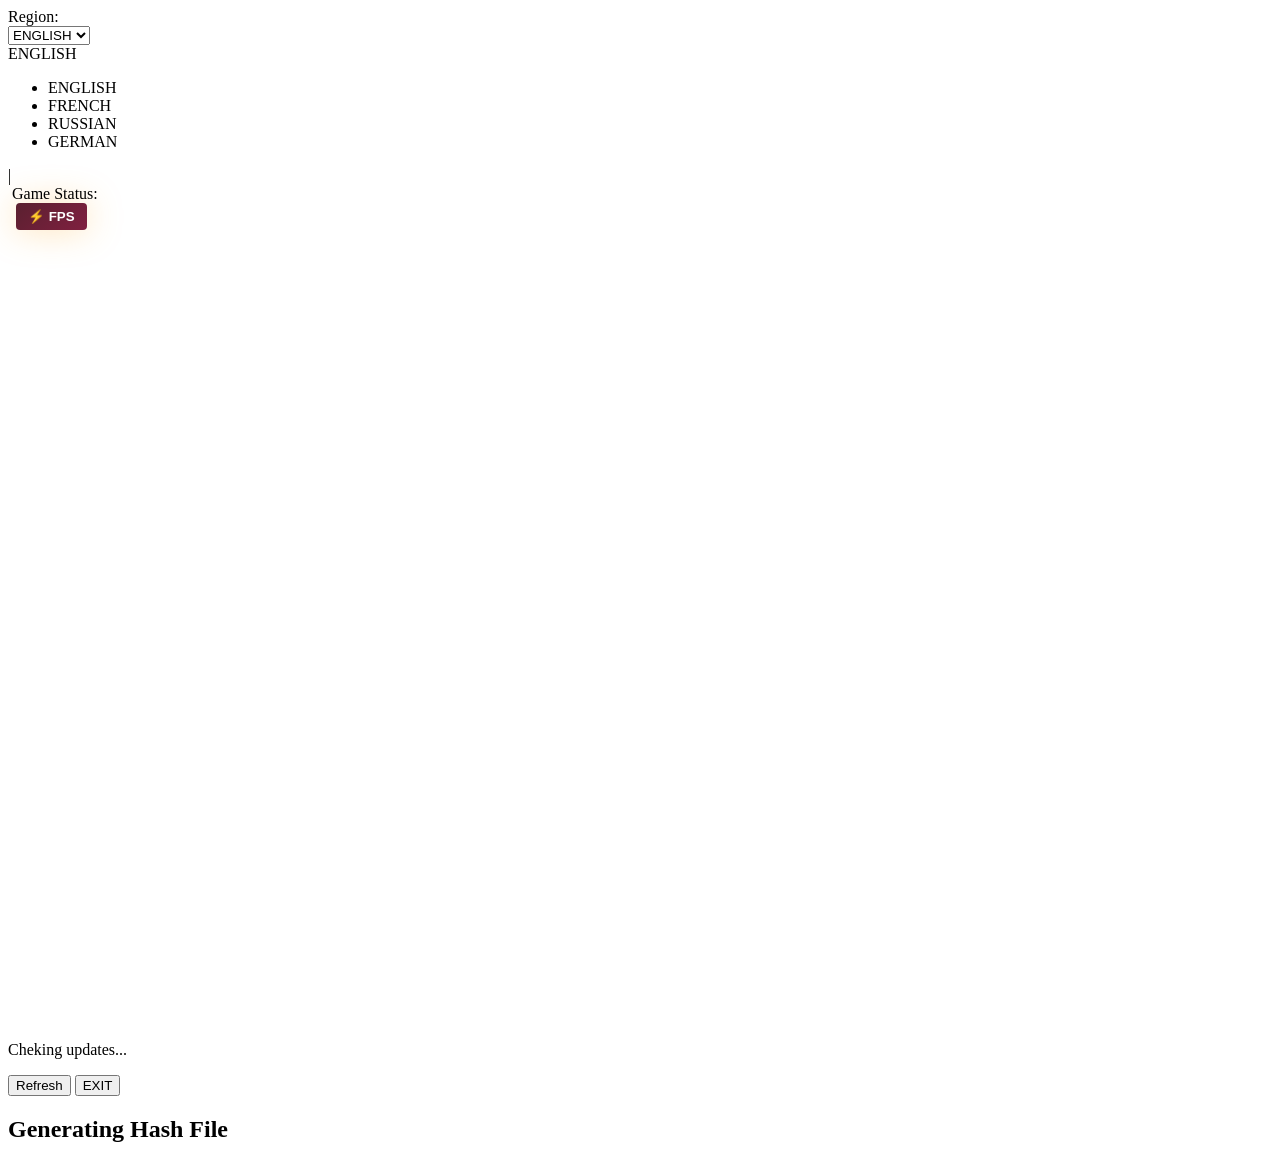
==== teralaunch/src/index.html @ cbb9416d "feat: add FPS optimizer module with various optimization commands - Introduced `optimizer` module fo" ====
<!doctype html>
<html lang="en">

<head>
  <meta charset="UTF-8" />

  <link rel="stylesheet" href="./login.css" />
  <link rel="stylesheet" href="./index.css" />
  <meta name="viewport" content="width=device-width, initial-scale=1.0" />
  <title>Tauri App</title>

  <link rel="stylesheet" href="https://cdnjs.cloudflare.com/ajax/libs/font-awesome/6.4.0/css/all.min.css">
  <link rel="stylesheet" href="https://fonts.googleapis.com/css2?family=Raleway:wght@500;600;700&display=swap" />
  <link rel="stylesheet" href="https://fonts.googleapis.com/css2?family=Inter:wght@400;700&display=swap" />
  <link rel="stylesheet" href="https://cdnjs.cloudflare.com/ajax/libs/Swiper/8.4.5/swiper-bundle.min.css">
  <style>
    #app {
      position: relative;
      height: 759px;
    }

    .page {
      position: absolute;
      width: 100%;
      opacity: 0;
    }
  </style>


</head>

<body>
  <div class="mainpage">

    <header class="header1" data-tauri-drag-region>
      <div class="region-select1">
        <a class="region1">Region:</a>
        <div class="select-wrapper">
          <select id="language-selector">
            <option value="EUR">ENGLISH</option>
            <option value="FRA">FRENCH</option>
            <option value="RUS">RUSSIAN</option>
            <option value="GER">GERMAN</option>
          </select>
          <div class="select-styled">ENGLISH</div>
          <ul class="select-options">
            <li rel="EUR">ENGLISH</li>
            <li rel="FRA">FRENCH</li>
            <li rel="RUS">RUSSIAN</li>
            <li rel="GER">GERMAN</li>
          </ul>
        </div>
        | <div style="padding-left:4px ;" data-translate="GAME_STATUS">Game Status:</div>
        <div id="game-status" data-translate="GAME_STATUS_NOT_RUNNING" style="font-weight:700;"></div>
        <button id="generate-hash-file" class="btn btn-secondary" data-translate="GENERATE_HASH_FILE"
          style="display: none;">Generate Hash File</button>
        <button id="perf-fps-btn" class="btn btn-secondary" title="Performance / FPS Optimizer"
          style="margin-left:8px; background:linear-gradient(135deg,#5a2030,#802040); color:#fff; border:none; padding:6px 12px; border-radius:4px; cursor:pointer; font-weight:700;">
          ⚡ FPS
        </button>
      </div>
      <div class="app-btn">
        <div class="app-btn-content">
          <div class="btn-minimize1" id="app-minimize">
            <img class="minimize-icon1" loading="lazy" alt="" src="./assets/minimize.svg" />
          </div>
          <div class="btn-close1" id="app-close">
            <img class="close-icon1" loading="lazy" alt="" src="./assets/close.svg" />
          </div>
        </div>
      </div>
    </header>
    <div id="app"></div>
  </div>

  <script src="https://cdnjs.cloudflare.com/ajax/libs/gsap/3.11.4/gsap.min.js"></script>
  <script src="https://cdnjs.cloudflare.com/ajax/libs/animejs/3.2.1/anime.min.js"></script>

  <script src="https://cdnjs.cloudflare.com/ajax/libs/Swiper/8.4.5/swiper-bundle.min.js"></script>
  <script src="https://cdnjs.cloudflare.com/ajax/libs/particles.js/2.0.0/particles.min.js"></script>
  <script src="router.js"></script>
  <script type="module" src="/app.js"></script>


  <div id="loading-modal" class="loading-modal">
    <div class="loading-content">
      <div class="loading-spinner"></div>
      <p id="loading-message" class="loading-text" data-translate="CHECKING_UPDATES">Cheking updates...</p>
      <p id="loading-error" class="loading-error loading-text"></p>
      <div class="loading-buttons">
        <button id="refresh-button" class="action-button" data-translate="REFRESH">Refresh</button>
        <button id="quit-button" class="action-button" data-translate="EXIT">EXIT</button>
      </div>
    </div>
  </div>

  <div id="hash-file-progress-modal" class="hash-progress-modal">
    <div class="hash-progress-modal-content">
        <h2 data-translate="GENERATING_HASH_FILE">Generating Hash File</h2>
        <div class="hash-progress-bar-container">
            <div id="hash-file-progress-bar" class="hash-progress-bar"></div>
        </div>
        <p id="hash-file-current-file"></p>
        <p id="hash-file-progress-text"></p>
    </div>
</div>

<div id="perfModal" class="modal" style="display:none;">
  <div class="modal-content perf-modal-content">
    <span class="close" id="perfClose">&times;</span>
    <h2>Performance / FPS Optimizer</h2>
    <p style="margin: 6px 0 14px 0; font-size: 13px; opacity: .85;">
      Choose a profile. All changes are reversible (originals backed up).
    </p>

    <div id="perfStatus" class="perf-status">
      <div><b>INI patched:</b> <span id="st-ini">?</span></div>
      <div><b>INI aggressive:</b> <span id="st-ini-agg">?</span></div>
      <div><b>LAA patched:</b> <span id="st-laa">?</span></div>
      <div><b>DXVK installed:</b> <span id="st-dxvk">?</span></div>
      <div><b>LFH enabled:</b> <span id="st-lfh">?</span></div>
      <div><b>Game Bar off:</b> <span id="st-gbar">?</span></div>
      <div><b>NVIDIA tweaks:</b> <span id="st-nv">?</span></div>
      <div><b>Admin:</b> <span id="st-admin">?</span></div>
    </div>

    <div class="perf-buttons">
      <button class="perf-btn" data-profile="safe">
        <b>SAFE</b><br><span>Only INI tweaks</span>
      </button>
      <button class="perf-btn" data-profile="balanced">
        <b>BALANCED</b><br><span>INI + LAA + LFH<br><i>admin</i></span>
      </button>
      <button class="perf-btn perf-btn-max" data-profile="maximum">
        <b>MAXIMUM</b><br><span>+ DXVK (DX9→Vulkan)<br><i>admin</i></span>
      </button>
      <button class="perf-btn perf-btn-ultra" data-profile="ultra">
        <b>ULTRA FPS</b><br><span>+ Aggressive INI<br>+ Game Bar off<br>+ NVIDIA<br><i>admin</i></span>
      </button>
    </div>

    <details class="perf-details">
      <summary>Individual toggles (advanced)</summary>
      <div class="perf-toggle-row">
        <button class="perf-btn-sec" data-cmd="opt_patch_ini">Apply base INI</button>
        <button class="perf-btn-sec" data-cmd="opt_patch_ini_aggressive">Apply aggressive INI</button>
        <button class="perf-btn-sec" data-cmd="opt_patch_laa">Patch LAA (.exe)</button>
        <button class="perf-btn-sec" data-cmd="opt_enable_lfh">Enable LFH</button>
        <button class="perf-btn-sec" data-cmd="opt_install_dxvk">Install DXVK</button>
        <button class="perf-btn-sec" data-cmd="opt_disable_game_bar">Disable Game Bar</button>
        <button class="perf-btn-sec" data-cmd="opt_apply_nvidia_tweaks">NVIDIA tweaks</button>
      </div>
    </details>

    <div class="perf-actions">
      <button class="perf-btn-sec" id="btn-refresh-status">Refresh status</button>
      <button class="perf-btn-sec" id="btn-elevate">Relaunch as Admin</button>
      <button class="perf-btn-danger" id="btn-revert">Revert all</button>
    </div>

    <div id="perfLog" class="perf-log"></div>
  </div>
</div>

<style>
  #perfModal { position: fixed; inset: 0; background: rgba(0,0,0,.7); z-index: 9999; }
  #perfModal .modal-content {
    position: relative; margin: 5vh auto; background: #1a1a1a; color: #eee;
    padding: 20px 24px; border-radius: 8px; max-width: 580px;
    box-shadow: 0 8px 40px rgba(0,0,0,.6); font-family: sans-serif;
  }
  #perfModal h2 { margin: 0 0 6px 0; color: #fff; }
  #perfModal .close {
    position: absolute; right: 14px; top: 8px; font-size: 28px;
    cursor: pointer; color: #aaa;
  }
  #perfModal .close:hover { color: #fff; }
  .perf-status {
    display: grid; grid-template-columns: 1fr 1fr; gap: 4px 16px;
    background: rgba(0,0,0,.35); padding: 10px 14px; border-radius: 6px;
    font-size: 13px; margin-bottom: 14px;
  }
  .perf-status .ok  { color: #6f6; }
  .perf-status .bad { color: #f88; }
  .perf-buttons { display: flex; gap: 8px; margin-bottom: 12px; }
  .perf-btn, .perf-btn-max {
    flex: 1; padding: 12px 8px; border: 1px solid #555;
    background: #2a2a2a; color: #eee; cursor: pointer; border-radius: 5px;
    font-size: 12px; line-height: 1.3; text-align: center;
  }
  .perf-btn:hover { background: #3a3a3a; border-color: #888; }
  .perf-btn-max  { background: linear-gradient(135deg, #5a2030, #802040); }
  .perf-btn-max:hover { filter: brightness(1.2); }
  .perf-btn-ultra { background: linear-gradient(135deg, #1a4d3a, #2a8f60); }
  .perf-btn-ultra:hover { filter: brightness(1.2); }
  .perf-btn span { font-size: 11px; opacity: .8; }
  .perf-details { margin: 0 0 10px 0; background: rgba(0,0,0,.25); padding: 6px 10px; border-radius: 4px; }
  .perf-details summary { cursor: pointer; font-size: 12px; color: #aaa; user-select: none; }
  .perf-details summary:hover { color: #fff; }
  .perf-toggle-row { display: flex; flex-wrap: wrap; gap: 6px; margin-top: 8px; }
  .perf-toggle-row .perf-btn-sec { flex: 1 1 auto; min-width: 120px; padding: 6px 8px; font-size: 11px; }
  .perf-actions  { display: flex; gap: 8px; margin-bottom: 10px; }
  .perf-btn-sec, .perf-btn-danger {
    flex: 1; padding: 8px; border: 1px solid #555; background: #1e1e1e;
    color: #ddd; cursor: pointer; border-radius: 4px; font-size: 12px;
  }
  .perf-btn-sec:hover    { background: #2a2a2a; }
  .perf-btn-danger       { border-color: #844; color: #fbb; }
  .perf-btn-danger:hover { background: #401818; }
  .perf-log {
    background: #111; color: #ddd; padding: 8px 10px; border-radius: 4px;
    font-family: Consolas, monospace; font-size: 11px;
    max-height: 160px; overflow-y: auto; white-space: pre-wrap;
    border: 1px solid #333;
  }
  .perf-log .step-ok  { color: #6f6; }
  .perf-log .step-err { color: #f88; }
</style>

<script>
  (function () {
    const getInvoke = () => (window.__TAURI__ && window.__TAURI__.tauri && window.__TAURI__.tauri.invoke)
                         || (window.__TAURI__ && window.__TAURI__.invoke);

    const modal    = document.getElementById('perfModal');
    const openBtn  = document.getElementById('perf-fps-btn');
    const closeBtn = document.getElementById('perfClose');
    const logBox   = document.getElementById('perfLog');

    function setBool(id, v) {
      const el = document.getElementById(id);
      if (!el) return;
      el.textContent = v ? 'YES' : 'NO';
      el.className   = v ? 'ok' : 'bad';
    }
    function logLine(msg, cls) {
      const span = document.createElement('div');
      if (cls) span.className = cls;
      span.textContent = msg;
      logBox.appendChild(span);
      logBox.scrollTop = logBox.scrollHeight;
    }

    async function refreshStatus() {
      const invoke = getInvoke();
      if (!invoke) { logLine('Tauri API not ready', 'step-err'); return; }
      try {
        const st = await invoke('opt_get_status');
        setBool('st-ini',     st.ini_patched);
        setBool('st-ini-agg', st.ini_aggressive);
        setBool('st-laa',     st.laa_patched);
        setBool('st-dxvk',    st.dxvk_installed);
        setBool('st-lfh',     st.lfh_enabled);
        setBool('st-gbar',    st.game_bar_disabled);
        setBool('st-nv',      st.nvidia_tweaks_applied);
      } catch (e) { logLine('status error: ' + e, 'step-err'); }
      try {
        const adm = await invoke('opt_is_elevated');
        setBool('st-admin', adm);
      } catch (e) {}
    }

    async function applyProfile(profile) {
      const invoke = getInvoke();
      if (!invoke) return;
      logLine('>>> Applying profile: ' + profile.toUpperCase());
      try {
        const rep = await invoke('opt_apply_profile', { profile });
        for (const s of rep.steps) {
          logLine('  ' + (s.ok ? 'OK  ' : 'ERR ') + s.name + ': ' + s.detail,
                  s.ok ? 'step-ok' : 'step-err');
        }
        logLine(rep.success ? '<<< DONE' : '<<< COMPLETED WITH ERRORS',
                rep.success ? 'step-ok' : 'step-err');
      } catch (e) { logLine('apply error: ' + e, 'step-err'); }
      await refreshStatus();
    }

    async function revertAll() {
      if (!confirm('Revert ALL optimizations? Backups will be restored.')) return;
      const invoke = getInvoke();
      logLine('>>> Reverting all...');
      try {
        const rep = await invoke('opt_revert_all');
        for (const s of rep.steps) {
          logLine('  ' + (s.ok ? 'OK  ' : 'ERR ') + s.name + ': ' + s.detail,
                  s.ok ? 'step-ok' : 'step-err');
        }
      } catch (e) { logLine('revert error: ' + e, 'step-err'); }
      await refreshStatus();
    }

    if (openBtn) {
      openBtn.addEventListener('click', () => {
        modal.style.display = 'block';
        refreshStatus();
      });
    }
    if (closeBtn) closeBtn.addEventListener('click', () => modal.style.display = 'none');
    window.addEventListener('click', (e) => { if (e.target === modal) modal.style.display = 'none'; });

    document.querySelectorAll('.perf-btn').forEach(b => {
      b.addEventListener('click', () => applyProfile(b.dataset.profile));
    });
    // Individual toggles
    document.querySelectorAll('.perf-toggle-row .perf-btn-sec[data-cmd]').forEach(b => {
      b.addEventListener('click', async () => {
        const invoke = getInvoke();
        if (!invoke) return;
        const cmd = b.dataset.cmd;
        logLine('>>> ' + cmd);
        try {
          const s = await invoke(cmd);
          if (s && typeof s === 'object' && 'ok' in s) {
            logLine('  ' + (s.ok ? 'OK  ' : 'ERR ') + s.name + ': ' + s.detail,
                    s.ok ? 'step-ok' : 'step-err');
          } else {
            logLine('  OK  ' + JSON.stringify(s), 'step-ok');
          }
        } catch (e) { logLine('  ERR ' + e, 'step-err'); }
        await refreshStatus();
      });
    });
    const refBtn = document.getElementById('btn-refresh-status');
    if (refBtn) refBtn.addEventListener('click', refreshStatus);
    const rvBtn = document.getElementById('btn-revert');
    if (rvBtn) rvBtn.addEventListener('click', revertAll);
    const elBtn = document.getElementById('btn-elevate');
    if (elBtn) elBtn.addEventListener('click', async () => {
      const invoke = getInvoke();
      if (!invoke) return;
      if (!confirm('The launcher will relaunch with admin rights (UAC prompt). Continue?')) return;
      try { await invoke('opt_relaunch_as_admin'); } catch (e) { logLine('elevate error: ' + e, 'step-err'); }
    });
  })();
</script>
</body>
</body>

</html>
---- teralaunch/src/login.css ----
.tera-logo-1-icon {
  height: 133px;
  flex: 1;
  position: relative;
  max-width: 100%;
  overflow: hidden;
  object-fit: cover;
}
.tera-logo-1-wrapper {
  align-self: stretch;
  display: flex;
  flex-direction: row;
  align-items: flex-start;
  justify-content: flex-start;
  padding: 0 10px;
}
.login1 {
  text-decoration: none;
  position: relative;
  font-size: 24px;
  font-weight: 700;
  font-family: Raleway;
  color: #fff;
  text-align: left;
  display: inline-block;
  min-width: 65px;
}
.login-wrapper {
  width: 263px;
  display: flex;
  flex-direction: row;
  align-items: flex-start;
  justify-content: center;
  padding: 0 1px 0 0;
  box-sizing: border-box;
}
.input-text,
.input-text1 {
  width: 100%;
  border: 1px solid rgba(255, 255, 255, 0.03);
  outline: 0;
  background-color: rgba(255, 255, 255, 0.08);
  align-self: stretch;
  height: 39px;
  box-sizing: border-box;
  flex-direction: row;
  padding: 11.5px 15px;
  font-family: Raleway;
  font-weight: 500;
  font-size: 14px;
  color: rgba(255, 255, 255, 0.4);
  min-width: 154px;
}
.input-fields,
.input-fields-wrapper,
.input-text,
.input-text1 {
  display: flex;
  align-items: flex-start;
  justify-content: flex-start;
}
.input-fields {
  flex: 1;
  flex-direction: column;
  gap: 10px;
}
.input-fields-wrapper {
  width: 263px;
  flex-direction: row;
  padding: 0 3px 0 2px;
  box-sizing: border-box;
}
.login2 {
  text-decoration: none;
  position: relative;
  font-size: 16px;
  font-weight: 700;
  font-family: Raleway;
  color: #49231a;
  text-align: left;
  display: inline-block;
  min-width: 50px;
}
.btn, .btn-wrapper {
  display: flex;
  flex-direction: row;
  align-items: center;
  justify-content: center;
}
.btn {
  cursor: pointer;
  border: 2px solid rgba(247, 183, 0, 0.49);
  padding: 10px 56px 10px 59px;
  background-color: #eab213;
  flex: 1;
  box-shadow: 0 0 35px rgba(255, 171, 46, 0.35);
  border-radius: 5px;
  mix-blend-mode: normal;
}
.btn:hover {
  background-color: #b88000;
  border: 2px solid rgba(196, 133, 0, 0.49);
  box-sizing: border-box;
}
.btn-wrapper {
  width: 100%;
  padding: 0 10px 0 10px;
  box-sizing: border-box;
}
.invalid-password {
  position: relative;
  font-size: 16px;
  font-family: Raleway;
  text-align: left;
}
.login-error-msg,
.login-form,
.login-form-container {
  display: flex;
  align-items: flex-start;
  justify-content: flex-start;
}
.login-error-msg {
  background-color: rgb(255 62 62 / 22%);
  color: #c17070;
  text-align: center;
  padding: 10px;
  margin-bottom: 10px;
  border-radius: 5px;
  font-weight: bold;
  transition: opacity 0.3s ease, transform 0.3s ease;
}

.login-form,
.login-form-container {
  flex-direction: column;
}
.login-form {
  margin: 0;
  align-self: stretch;
  box-shadow: 0 0 20px rgba(0, 0, 0, 0.25);
  backdrop-filter: blur(33px);
  border-radius: 10px;
  background: linear-gradient(180deg, transparent, rgba(0, 0, 0, 0.2) 61.5%),
    rgba(255, 255, 255, 0.04);
  border: 4px solid rgba(255, 255, 255, 0.04);
  padding: 40px 31px 33px;
  gap: 30px;
}
.login-form-container {
  width: 333px;
  gap: 22px;
  max-width: 100%;
}
.login-form-container-wrapper {
  align-self: stretch;
  display: flex;
  flex-direction: row;
  align-items: flex-start;
  justify-content: center;
  max-width: 100%;
}
.login {
  width: 1282px;
  height: 759px;
  position: relative;
  border-radius: 5px;
  display: flex;
  flex-direction: column;
  align-items: flex-start;
  justify-content: flex-start;
  padding: 8px 23px 171px 50px;
  box-sizing: border-box;
  gap: 5px;
  background-image: url(./assets/login@3x.png);
  background-size: cover;
  background-repeat: no-repeat;
  background-position: top;
  letter-spacing: normal;
  line-height: normal;
}

/* Register link at bottom of login/register forms */
.register-link-wrapper {
  display: flex;
  flex-direction: row;
  align-items: center;
  justify-content: center;
  gap: 6px;
  margin-top: -10px;
}
.register-link-text {
  font-family: Raleway;
  font-size: 12px;
  color: rgba(255, 255, 255, 0.45);
}
.register-link {
  font-family: Raleway;
  font-size: 12px;
  font-weight: 700;
  color: #eab213;
  cursor: pointer;
  text-decoration: underline;
  background: none;
  border: none;
  padding: 0;
}
.register-link:hover {
  color: #f5c842;
}

/* Success message (green) for registration */
.register-success-msg {
  background-color: rgb(62 175 62 / 22%) !important;
  color: #70c170 !important;
}
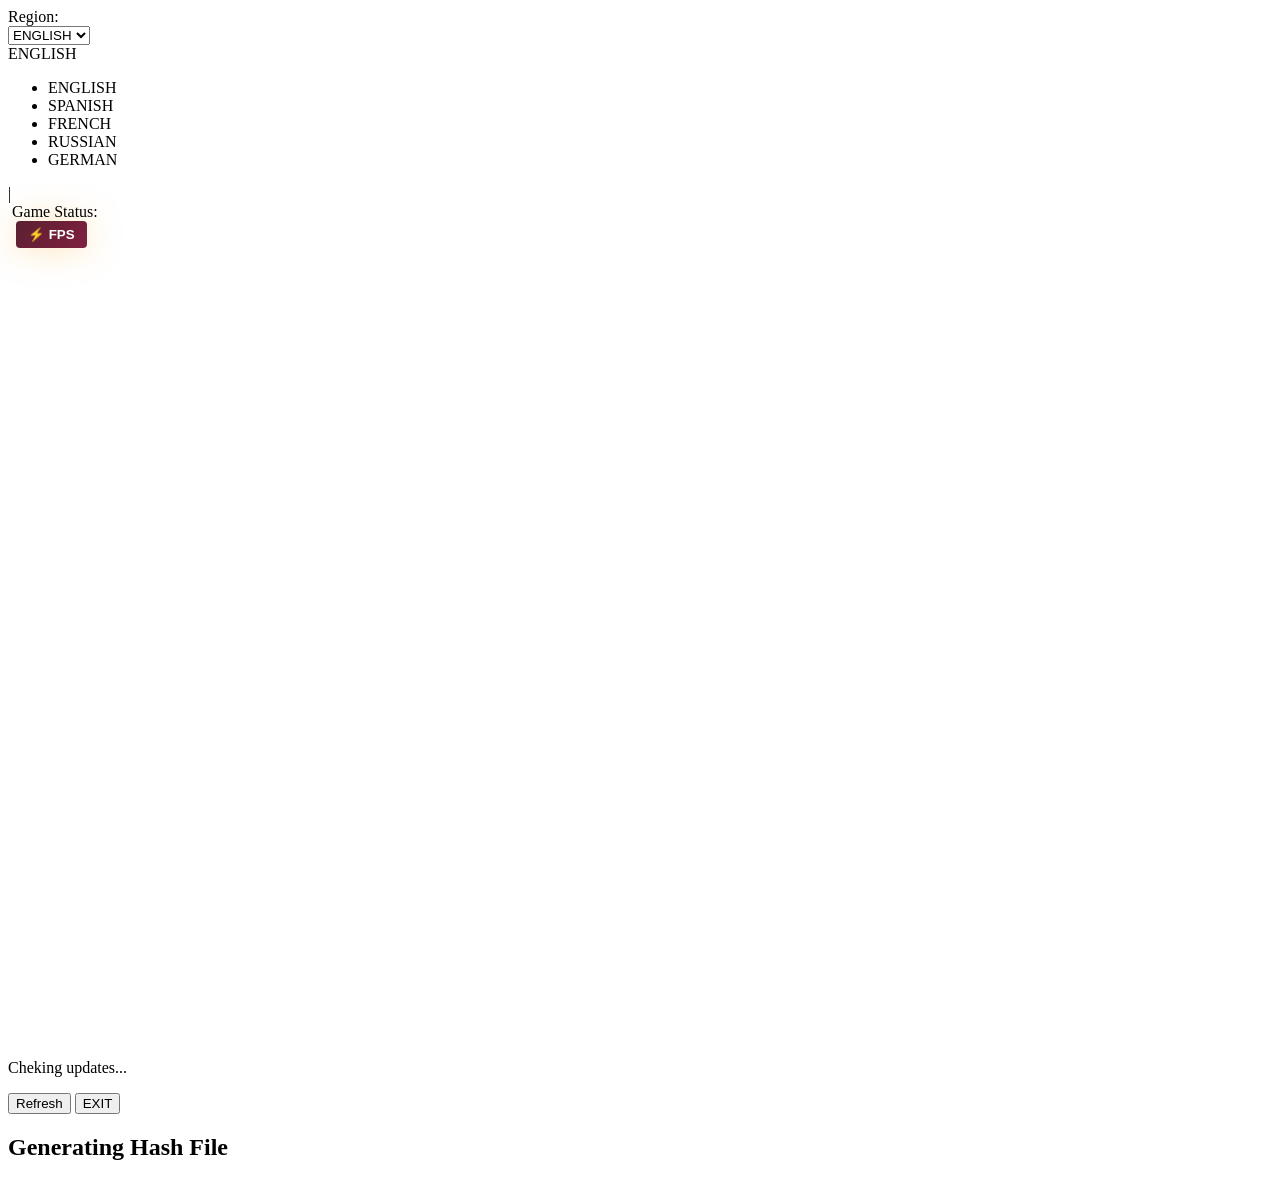
==== commit 90bb72bd: "feat: implement Spanish language support with DataCenter switching functionality" ====
--- a/teralaunch/src/index.html
+++ b/teralaunch/src/index.html
@@ -38,6 +38,7 @@
         <div class="select-wrapper">
           <select id="language-selector">
             <option value="EUR">ENGLISH</option>
+            <option value="ESP">SPANISH</option>
             <option value="FRA">FRENCH</option>
             <option value="RUS">RUSSIAN</option>
             <option value="GER">GERMAN</option>
@@ -45,6 +46,7 @@
           <div class="select-styled">ENGLISH</div>
           <ul class="select-options">
             <li rel="EUR">ENGLISH</li>
+            <li rel="ESP">SPANISH</li>
             <li rel="FRA">FRENCH</li>
             <li rel="RUS">RUSSIAN</li>
             <li rel="GER">GERMAN</li>
@@ -116,7 +118,6 @@
     <div id="perfStatus" class="perf-status">
       <div><b>INI patched:</b> <span id="st-ini">?</span></div>
       <div><b>INI aggressive:</b> <span id="st-ini-agg">?</span></div>
-      <div><b>LAA patched:</b> <span id="st-laa">?</span></div>
       <div><b>DXVK installed:</b> <span id="st-dxvk">?</span></div>
       <div><b>LFH enabled:</b> <span id="st-lfh">?</span></div>
       <div><b>Game Bar off:</b> <span id="st-gbar">?</span></div>
@@ -129,7 +130,7 @@
         <b>SAFE</b><br><span>Only INI tweaks</span>
       </button>
       <button class="perf-btn" data-profile="balanced">
-        <b>BALANCED</b><br><span>INI + LAA + LFH<br><i>admin</i></span>
+        <b>BALANCED</b><br><span>INI + LFH<br><i>admin</i></span>
       </button>
       <button class="perf-btn perf-btn-max" data-profile="maximum">
         <b>MAXIMUM</b><br><span>+ DXVK (DX9→Vulkan)<br><i>admin</i></span>
@@ -144,7 +145,6 @@
       <div class="perf-toggle-row">
         <button class="perf-btn-sec" data-cmd="opt_patch_ini">Apply base INI</button>
         <button class="perf-btn-sec" data-cmd="opt_patch_ini_aggressive">Apply aggressive INI</button>
-        <button class="perf-btn-sec" data-cmd="opt_patch_laa">Patch LAA (.exe)</button>
         <button class="perf-btn-sec" data-cmd="opt_enable_lfh">Enable LFH</button>
         <button class="perf-btn-sec" data-cmd="opt_install_dxvk">Install DXVK</button>
         <button class="perf-btn-sec" data-cmd="opt_disable_game_bar">Disable Game Bar</button>
@@ -152,11 +152,36 @@
       </div>
     </details>
 
+    <div class="lang-section" style="display:none">
+      <!-- Language is now selected from the header dropdown (Region). Section kept for legacy refs. -->
+      <div class="lang-header">
+        <b>Language / Idioma:</b>
+        <span id="lang-current">?</span>
+        <span id="lang-available" class="lang-available"></span>
+      </div>
+      <div class="lang-buttons">
+        <button class="lang-btn lang-btn-en" id="btn-lang-en">English</button>
+        <button class="lang-btn lang-btn-es" id="btn-lang-es">Español</button>
+      </div>
+    </div>
+
     <div class="perf-actions">
       <button class="perf-btn-sec" id="btn-refresh-status">Refresh status</button>
       <button class="perf-btn-sec" id="btn-elevate">Relaunch as Admin</button>
       <button class="perf-btn-danger" id="btn-revert">Revert all</button>
     </div>
+
+    <details class="perf-details">
+      <summary>Troubleshooting (game won't launch / crashes silently)</summary>
+      <div class="perf-toggle-row">
+        <button class="perf-btn-sec" id="btn-diagnose">Diagnose</button>
+        <button class="perf-btn-sec" id="btn-kill-zombies">Kill zombie TERA.exe</button>
+      </div>
+      <div style="font-size:11px;color:#888;margin-top:6px;">
+        If the game crashes silently after clicking PLAY: click "Kill zombie TERA.exe"
+        first, then try again. Check <code>Binaries/tera_launch.log</code> for crash output.
+      </div>
+    </details>
 
     <div id="perfLog" class="perf-log"></div>
   </div>
@@ -199,6 +224,18 @@
   .perf-details summary:hover { color: #fff; }
   .perf-toggle-row { display: flex; flex-wrap: wrap; gap: 6px; margin-top: 8px; }
   .perf-toggle-row .perf-btn-sec { flex: 1 1 auto; min-width: 120px; padding: 6px 8px; font-size: 11px; }
+  .lang-section { background: rgba(0,0,0,.25); padding: 8px 10px; border-radius: 4px; margin-bottom: 10px; }
+  .lang-header { font-size: 13px; color: #ddd; margin-bottom: 6px; display: flex; gap: 8px; align-items: center; }
+  .lang-header #lang-current { color: #6cf; font-weight: bold; }
+  .lang-available { font-size: 11px; color: #888; margin-left: auto; }
+  .lang-available.ready { color: #6f6; }
+  .lang-available.missing { color: #f88; }
+  .lang-buttons { display: flex; gap: 8px; }
+  .lang-btn { flex: 1; padding: 8px 10px; border: 0; border-radius: 4px; color: #fff; cursor: pointer; font-size: 13px; font-weight: bold; }
+  .lang-btn-en { background: linear-gradient(135deg, #1e4e8c, #3070b8); }
+  .lang-btn-es { background: linear-gradient(135deg, #aa1f1f, #d04040); }
+  .lang-btn:hover { filter: brightness(1.15); }
+  .lang-btn:disabled { opacity: .4; cursor: not-allowed; }
   .perf-actions  { display: flex; gap: 8px; margin-bottom: 10px; }
   .perf-btn-sec, .perf-btn-danger {
     flex: 1; padding: 8px; border: 1px solid #555; background: #1e1e1e;
@@ -248,7 +285,6 @@
         const st = await invoke('opt_get_status');
         setBool('st-ini',     st.ini_patched);
         setBool('st-ini-agg', st.ini_aggressive);
-        setBool('st-laa',     st.laa_patched);
         setBool('st-dxvk',    st.dxvk_installed);
         setBool('st-lfh',     st.lfh_enabled);
         setBool('st-gbar',    st.game_bar_disabled);
@@ -332,6 +368,70 @@
       if (!confirm('The launcher will relaunch with admin rights (UAC prompt). Continue?')) return;
       try { await invoke('opt_relaunch_as_admin'); } catch (e) { logLine('elevate error: ' + e, 'step-err'); }
     });
+
+    // --- Language switching ---
+    async function refreshLang() {
+      const invoke = getInvoke();
+      if (!invoke) return;
+      try {
+        const st = await invoke('lang_get_status');
+        const cur = document.getElementById('lang-current');
+        const av  = document.getElementById('lang-available');
+        if (cur) cur.textContent = st.current;
+        if (av) {
+          if (st.spanish_available) {
+            av.textContent = '(Spanish file ready)';
+            av.className = 'lang-available ready';
+          } else {
+            av.textContent = '(Spanish file missing in resources/lang/)';
+            av.className = 'lang-available missing';
+          }
+        }
+        const btnEs = document.getElementById('btn-lang-es');
+        if (btnEs) btnEs.disabled = !st.spanish_available;
+      } catch (e) { logLine('lang status error: ' + e, 'step-err'); }
+    }
+    async function switchLang(target) {
+      const invoke = getInvoke();
+      if (!invoke) return;
+      const cmd = target === 'spanish' ? 'lang_switch_to_spanish' : 'lang_switch_to_english';
+      logLine('>>> ' + cmd);
+      try {
+        const r = await invoke(cmd);
+        logLine('  ' + (r.ok ? 'OK  ' : 'ERR ') + r.name + ': ' + r.detail,
+                r.ok ? 'step-ok' : 'step-err');
+      } catch (e) { logLine('  ERR ' + e, 'step-err'); }
+      await refreshLang();
+    }
+    const btnEn = document.getElementById('btn-lang-en');
+    const btnEs = document.getElementById('btn-lang-es');
+    if (btnEn) btnEn.addEventListener('click', () => switchLang('english'));
+    if (btnEs) btnEs.addEventListener('click', () => switchLang('spanish'));
+
+    // --- Troubleshooting ---
+    const diagBtn = document.getElementById('btn-diagnose');
+    if (diagBtn) diagBtn.addEventListener('click', async () => {
+      const invoke = getInvoke();
+      if (!invoke) return;
+      logLine('>>> Diagnose');
+      try {
+        const r = await invoke('diagnose_launch');
+        r.split('\n').forEach(line => logLine('  ' + line));
+      } catch (e) { logLine('  ERR ' + e, 'step-err'); }
+    });
+    const killBtn = document.getElementById('btn-kill-zombies');
+    if (killBtn) killBtn.addEventListener('click', async () => {
+      const invoke = getInvoke();
+      if (!invoke) return;
+      logLine('>>> Kill zombie TERA.exe');
+      try {
+        const r = await invoke('kill_stale_tera_processes');
+        logLine('  ' + r, 'step-ok');
+      } catch (e) { logLine('  ERR ' + e, 'step-err'); }
+    });
+
+    // refresh language whenever modal opens
+    if (openBtn) openBtn.addEventListener('click', () => { refreshLang(); });
   })();
 </script>
 </body>
